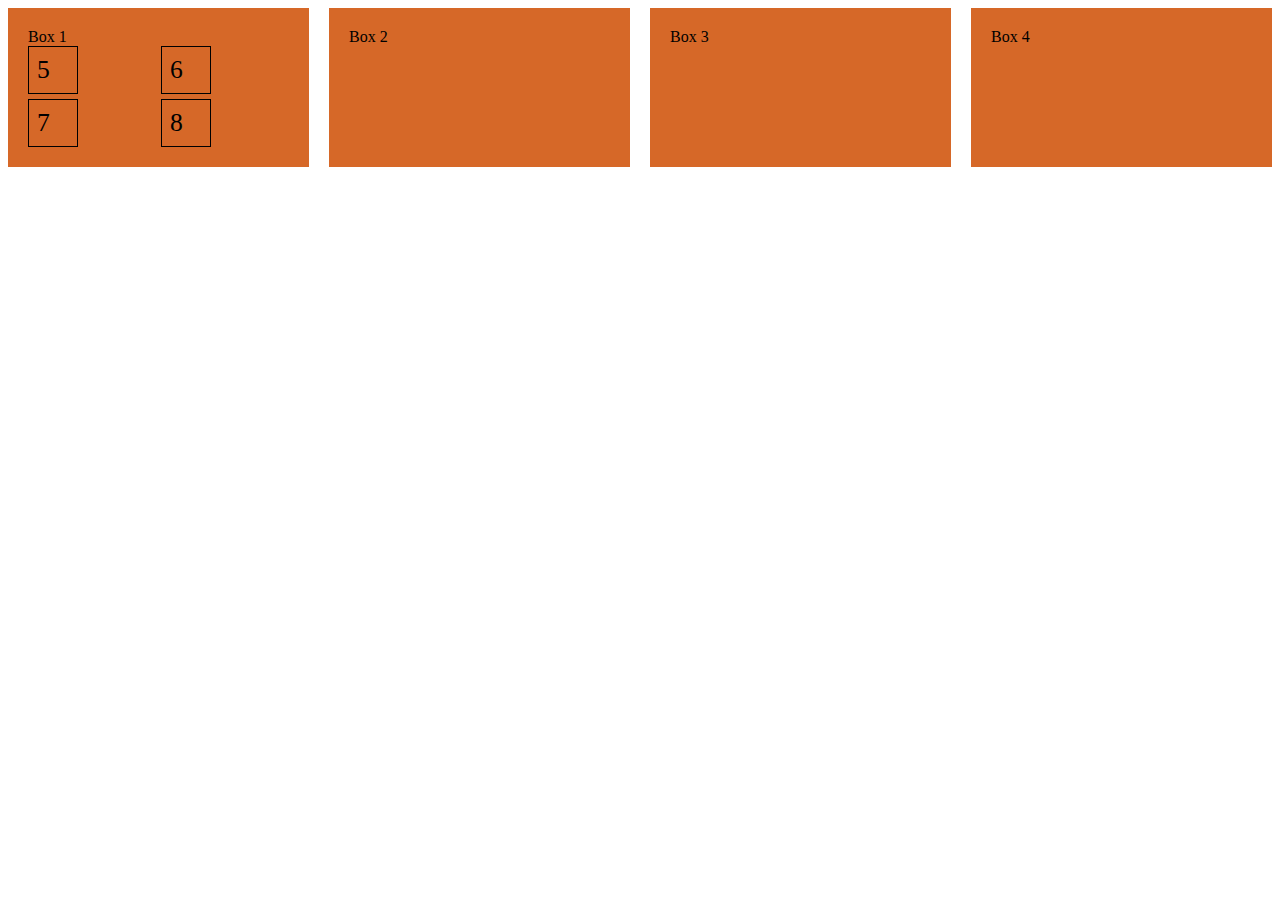
==== problem-1/index.html @ 16fcc843 "problem 1 solved" ====
<!DOCTYPE html>
<html lang="en">
<head>
    <meta charset="UTF-8">
    <meta http-equiv="X-UA-Compatible" content="IE=edge">
    <meta name="viewport" content="width=device-width, initial-scale=1.0">
    <title>Document</title>
    <link rel = "stylesheet" type="text/css" href = "styles.css" />
</head>
<body>
   <div class="flex-grid">
        <div class="col">Box 1
            <div class="flex-grid-2">
                <div class="col">5</div>
                <div class="col">6</div>
                <div class="col">7</div>
                <div class="col">8</div>
            </div>
        </div>
        <div class="col">Box 2</div>
        <div class="col">Box 3</div>
        <div class="col">Box 4</div>
   </div>
</body>
<script src="script.js"></script>
</html>
---- problem-1/styles.css ----
.flex-grid {
    display: flex;
    gap: 20px;
    flex-direction: row;
}
.flex-grid-2 {
    display: grid;
    grid-template-columns: 1fr 1fr;
    grid-gap: 5px;
}
.flex-grid .col {
    width: 25%;
  }

.flex-grid-2 > div {
    border: 1px solid black;
    font-size: 2vw;
    padding: 8px;
}

.col {
background: rgb(214, 104, 40);
padding: 20px;
}

@media (max-width: 720px) {
    .flex-grid {
        flex-wrap: wrap;
        gap:15px;
    }
  }

@media (max-width: 360px) {
    .flex-grid {
        flex-direction: column;
    }
  }
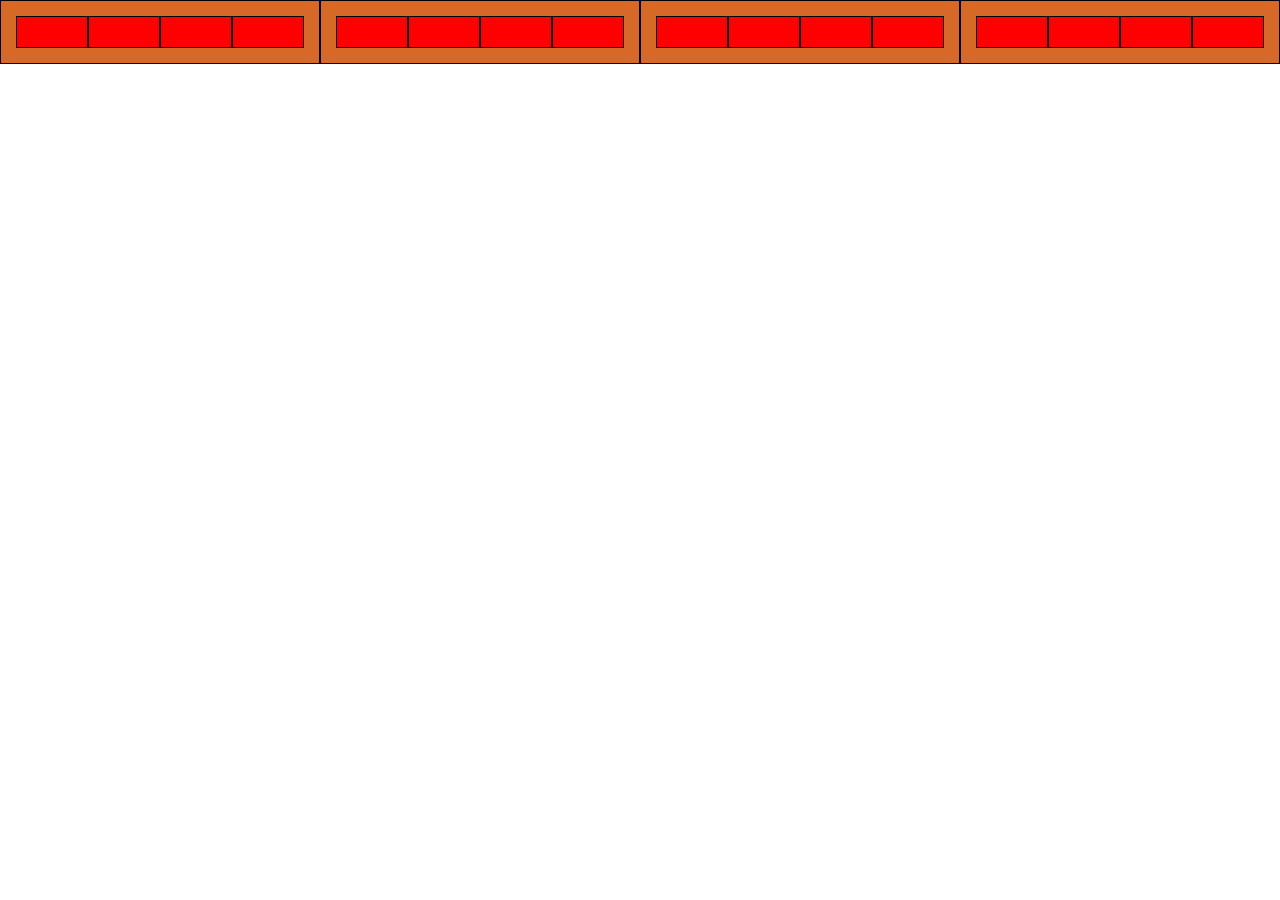
==== commit 6ac9717d: "chore(lab1): problem 1 updated" ====
--- a/problem-1/index.html
+++ b/problem-1/index.html
@@ -9,17 +9,30 @@
 </head>
 <body>
    <div class="flex-grid">
-        <div class="col">Box 1
-            <div class="flex-grid-2">
-                <div class="col">5</div>
-                <div class="col">6</div>
-                <div class="col">7</div>
-                <div class="col">8</div>
-            </div>
+        <div class="col">
+                <div class="col"></div>
+                <div class="col"></div>
+                <div class="col"></div>
+                <div class="col"></div>
         </div>
-        <div class="col">Box 2</div>
-        <div class="col">Box 3</div>
-        <div class="col">Box 4</div>
+        <div class="col">
+            <div class="col"></div>
+            <div class="col"></div>
+            <div class="col"></div>
+            <div class="col"></div>
+        </div>
+        <div class="col">
+            <div class="col"></div>
+            <div class="col"></div>
+            <div class="col"></div>
+            <div class="col"></div>
+        </div>
+        <div class="col">
+            <div class="col"></div>
+            <div class="col"></div>
+            <div class="col"></div>
+            <div class="col"></div>
+        </div>
    </div>
 </body>
 <script src="script.js"></script>
--- a/problem-1/styles.css
+++ b/problem-1/styles.css
@@ -1,37 +1,32 @@
+
+* {
+    margin: 0px;
+}
 .flex-grid {
     display: flex;
-    gap: 20px;
-    flex-direction: row;
+    flex-wrap: wrap;
 }
-.flex-grid-2 {
-    display: grid;
-    grid-template-columns: 1fr 1fr;
-    grid-gap: 5px;
-}
-.flex-grid .col {
-    width: 25%;
-  }
 
-.flex-grid-2 > div {
-    border: 1px solid black;
-    font-size: 2vw;
-    padding: 8px;
+.col > div {
+    background-color: red;
 }
 
 .col {
+display: flex;
 background: rgb(214, 104, 40);
-padding: 20px;
+flex-grow: 0.25;
+border: 1px solid black;
+padding: 15px;
 }
 
 @media (max-width: 720px) {
-    .flex-grid {
-        flex-wrap: wrap;
-        gap:15px;
+    .col{
+        width: 45%;
     }
   }
 
 @media (max-width: 360px) {
-    .flex-grid {
-        flex-direction: column;
+    .col{
+        width:100%
     }
   }